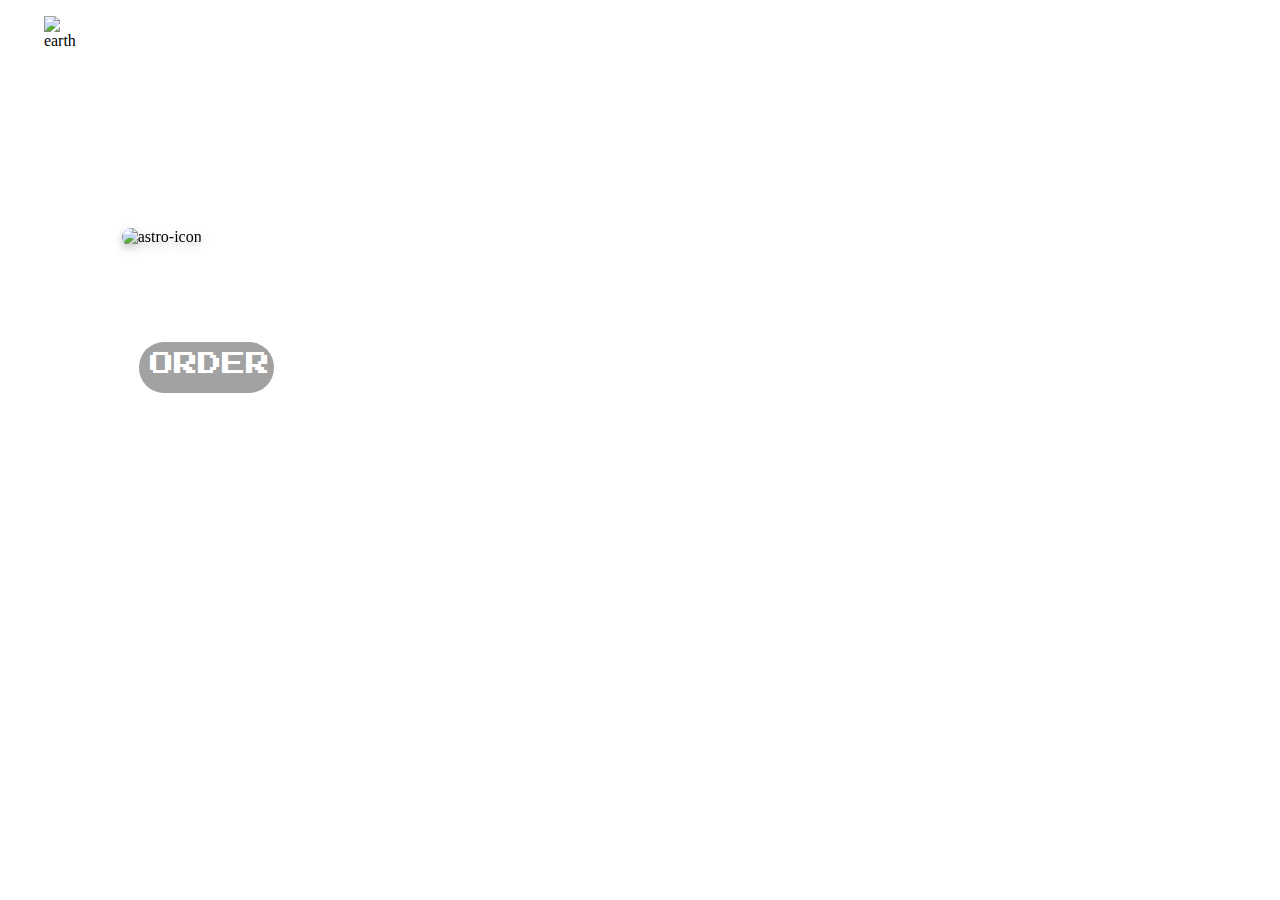
==== html/astro_spices.html @ c0d2e892 "complete astro spice page" ====
<!DOCTYPE html>
<html lang="en">
<head>
    <meta charset="UTF-8">
    <link rel="stylesheet" href="../css/foodships.css">

    <meta http-equiv="X-UA-Compatible" content="IE=edge">
    <meta name="viewport" content="width=device-width, initial-scale=1.0">
    <title>Astro Spices</title>
</head>
<body>
       
    <div class="flex-restro">
        <div class="box-restro">
            <div class="top">
                <img src="../assets/planet-earth.png" alt="earth" class="earth-icon icon-restro">
                <span class="chakra location-text location-text-restro">Terra</span>
            </div>
            <p class="rubik">Est. Delivery Time : 5 Minutes</p>
            <p class="rubik">Distance :  51 km</p>
            <div>
            <img src="../assets/astro-icon.jpg" alt="astro-icon" class="astro-icon">
            </div>
            <p class="rubik-dirt restro-name">Astro Spices</p>
            <a href="cart.html" ><div class="order-button"><span class="press-start-2p order-button-text">ORDER</span></div></a>
            <p class="rubik stats">Avg. rating : 4.5 stars</p>
            <p class="rubik stats">Deliveries : 50,012</p>
            <p class="rubik stats">Contact : astrospices@call.me</p>
        </div>
        <div class="box-restro">
            <p class="rubik-wet-paint watering">Exquisite Cuisine</p>
            <p class="rubik-dirt menu">Best Sellers</p>
            <p class="rubik menu-item">Galaxy Shake</p>
            <p class="rubik menu-item">Dragon Potato</p>
            <p class="rubik menu-item">Astro Special Chilli</p>
            <p class="rubik menu-item">Martian Pakoda</p>
            <p class="rubik-dirt menu">Main Course</p>
            <p class="rubik menu-item">Hottage Cheese (Spicy)</p>
            <p class="rubik menu-item">Star Kofta</p>
            <p class="rubik menu-item">Fish Rise</p>
            <p class="rubik menu-item">Space Delight</p>
        </div>
        <div class="box-restro food-image-div">
            <img src="../assets/astro_spices_food.jpg" alt="astro-spices" class="food-image">
        </div>
    </div>
</body>
</html>
---- css/foodships.css ----
@import url('https://fonts.googleapis.com/css2?family=Chakra+Petch&family=Press+Start+2P&family=Rubik&family=Rubik+Dirt&family=Rubik+Wet+Paint&family=Ruda&display=swap');
body {
    background: url(../assets/background.jpg) no-repeat center center fixed;
}

.rubik-wet-paint {
    font-family: 'Rubik Wet Paint', sans-serif;
    color: #ffffff;
}

.rubik{
    font-family: 'Rubik', sans-serif;
    color: #ffffff;
}

.ruda {
    font-family: 'Ruda', sans-serif;
    color: #ffffff;
}

.rubik-dirt {
    font-family: 'Rubik Dirt', sans-serif;
    color: #ffffff;
}

.press-start-2p {
    font-family: 'Press Start 2P', cursive;
    color: #ffffff;
}

.chakra {
    font-family: 'Chakra Petch', sans-serif;
    color: #ffffff;
}

.location-label{
    margin: 1%;
    margin-top: 3%;
    margin-left: 7%;
    font-size: 1.2rem;
}

.location-text{
    margin: auto;
    margin-left: 1.2%;
    margin-top: 3.2%;
}

.earth-icon{
    margin-bottom: 0;
    width: 3%;
    margin-top: 2.3%;
    height: 3%;
}

.top{
    display: flex;
    
}

.nearby-label{
    text-align: center;
    font-size: 2.2rem;
    font-weight: 800;
    margin-top: 5%;
}

.flex-container{
    display: flex;
    flex-wrap: wrap;
    justify-content: center;
    margin-top: 2%;
}

.box{
    width: 100%;
    border-radius: 20px;
    margin: 5%;
}

.box:hover{
    background: rgba(217, 217, 217, 0.06);
}

.star-view-image{
    overflow: hidden;
    filter: drop-shadow(0px 4px 4px rgba(0, 0, 0, 0.25));
    border-radius: 25px;
    width: 90%;
    margin: 5%;
}

.restaurant-name{
    text-align: center;
    font-size: 1.5rem;
    margin: 5%;
}

.desc{
    text-align: center;
    font-size: .7rem;
}

.distance{
    text-align: center;
    margin-top: 12%;
    padding-bottom: 7%;
}

a {
    text-decoration: none;
    color: #ffffff;
    width: 20%;
    margin: 4%;
}

.icon-restro{
    width: 10%;
    margin-left: 3%;
}

.location-text-restro{
    margin-right: 10%;
    margin-top: 5%;
    margin-bottom: 20%;
}

.watering{
    font-size: 2.3rem;
    text-align: center;
    margin-top: 25%;
    margin-bottom: 15%;
}

.flex-restro{
    display: flex;
    flex-wrap: wrap;
}

.box-restro{
    width:28%;
    margin: 2%;
    margin-top: 0;
    margin-bottom: 0;
}

.astro-icon{
    margin-top: 7%;
    overflow: hidden;
    filter: drop-shadow(0px 4px 4px rgba(0, 0, 0, 0.25));
    border-radius: 25px;
    width: 50%;
    margin-left: 25%;
    margin-right: 25%;
}

.restro-name{
    text-align: center;
    font-size: 2rem;
    margin: 5%;
    margin-bottom: 5%;
}

.stats{
    margin-bottom: 06%;
}

.menu{
    text-align: center;
    font-size: 1.5rem;
    margin-top: 15%;
}

.menu-item{
    text-align: center;
    font-size: 1rem;

}



.food-image{
    position: relative;
    margin-top: 0;
    width: 100%;
    opacity: 60%;
    width: 120%;
    bottom: 10%;
    margin-bottom: 0;
}

.order-button{
    text-align: center;
    font-size: 1.5rem;
    margin-top: 0;
    margin-bottom: 5%;
    width: 32%;
    padding: 3%;
    margin-left: 30%;
    background: rgba(34, 34, 34, 0.42);
    border-radius: 25px;
}

.order-button-text{
    margin-top: 5%;
    padding: 0;
}

.order-button:hover{
    border: 1px solid #2A6D7C;
}
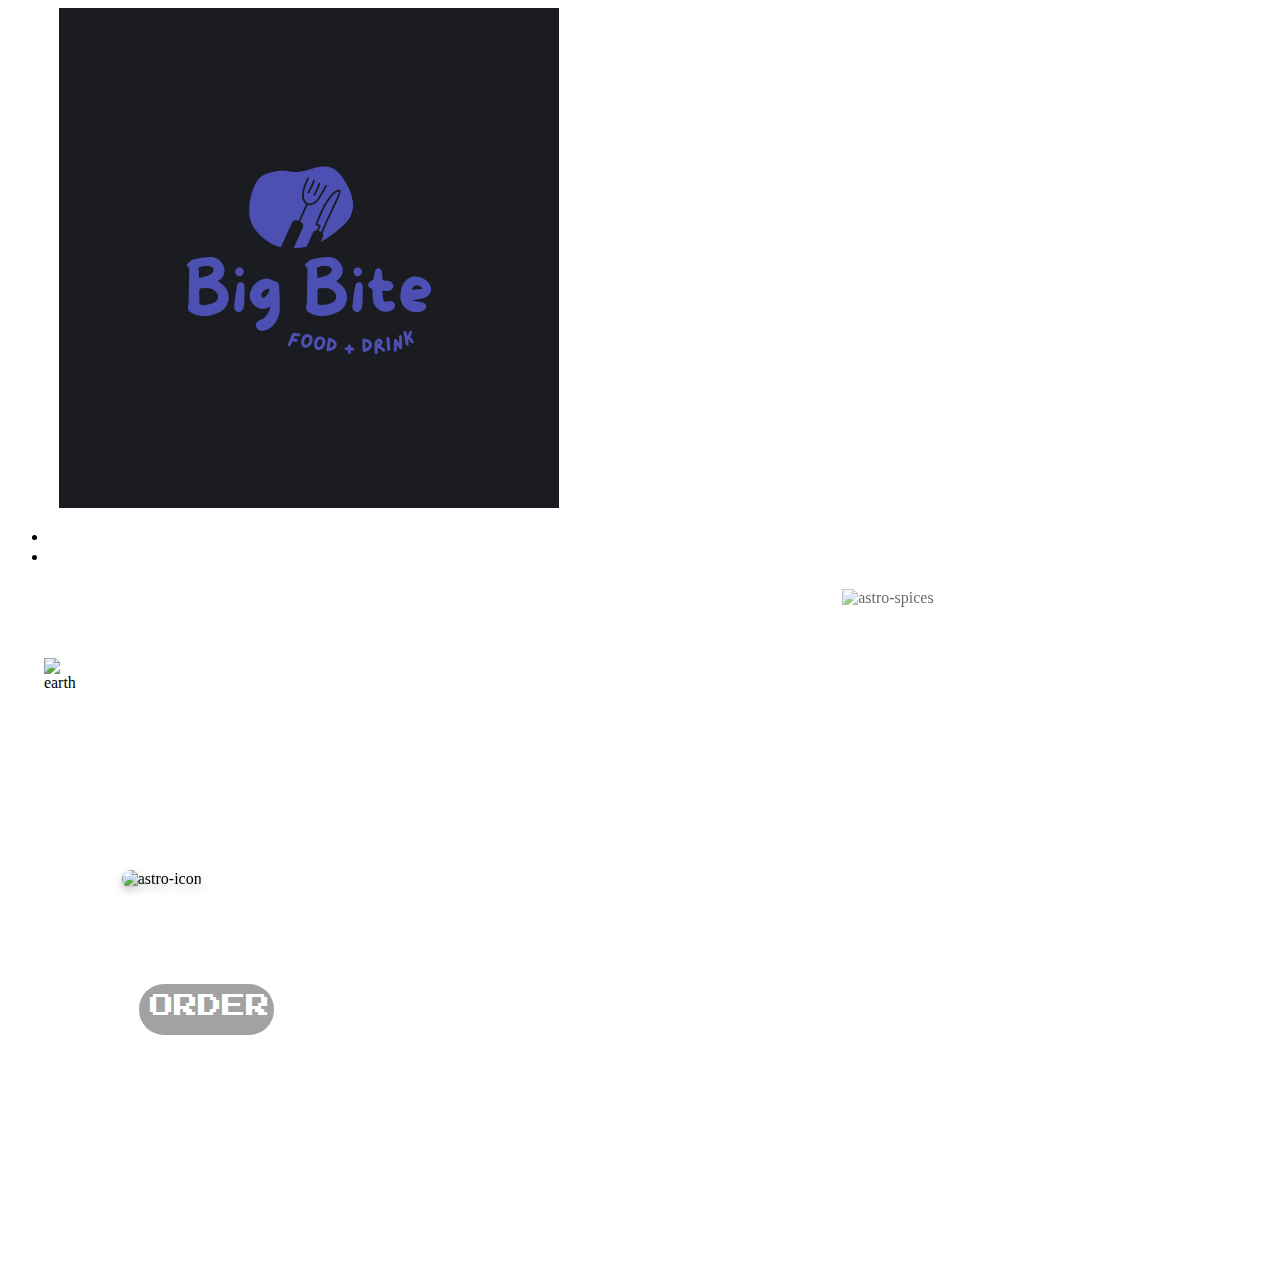
==== commit f2c1ae56: "added link to cart" ====
--- a/html/astro_spices.html
+++ b/html/astro_spices.html
@@ -3,21 +3,41 @@
 <head>
     <meta charset="UTF-8">
     <link rel="stylesheet" href="../css/foodships.css">
-
+    <link href="https://cdn.jsdelivr.net/npm/bootstrap@5.3.0-alpha1/dist/css/bootstrap.min.css" rel="stylesheet"
+        integrity="sha384-GLhlTQ8iRABdZLl6O3oVMWSktQOp6b7In1Zl3/Jr59b6EGGoI1aFkw7cmDA6j6gD" crossorigin="anonymous">
     <meta http-equiv="X-UA-Compatible" content="IE=edge">
     <meta name="viewport" content="width=device-width, initial-scale=1.0">
     <title>Astro Spices</title>
 </head>
 <body>
-       
+    <nav class="navbar navbar-expand-sm">
+        <div class="container container-1">
+            <a class="navbar-brand" href="index.html">
+                <img src="../assets/logo.png" alt="Bootstrap" class="logo">
+            </a>
+                <ul class="navbar-nav ml-auto">
+                    <li class="nav-item">
+                        <a class="nav-link" href="../html/foodships.html" class="tofoodships">
+                            Foodships
+                        </a>
+                    </li>
+                    <li class="nav-item">
+                        <a class="nav-link" href="cart.html">
+                            <img src="../assets/bag-fill.svg" class="bag-fill">
+                            <p class="cartbag">Cart</p>
+                        </a>
+                    </li>
+                </ul>
+            </div>
+    </nav>
     <div class="flex-restro">
         <div class="box-restro">
             <div class="top">
                 <img src="../assets/planet-earth.png" alt="earth" class="earth-icon icon-restro">
                 <span class="chakra location-text location-text-restro">Terra</span>
             </div>
-            <p class="rubik">Est. Delivery Time : 5 Minutes</p>
-            <p class="rubik">Distance :  51 km</p>
+            <p class="rubik misc">Est. Delivery Time : 5 Minutes</p>
+            <p class="rubik misc">Distance :  51 km</p>
             <div>
             <img src="../assets/astro-icon.jpg" alt="astro-icon" class="astro-icon">
             </div>
@@ -44,5 +64,8 @@
             <img src="../assets/astro_spices_food.jpg" alt="astro-spices" class="food-image">
         </div>
     </div>
+    <script src="https://cdn.jsdelivr.net/npm/bootstrap@5.3.0-alpha1/dist/js/bootstrap.bundle.min.js"
+        integrity="sha384-w76AqPfDkMBDXo30jS1Sgez6pr3x5MlQ1ZAGC+nuZB+EYdgRZgiwxhTBTkF7CXvN"
+        crossorigin="anonymous"></script>
 </body>
 </html>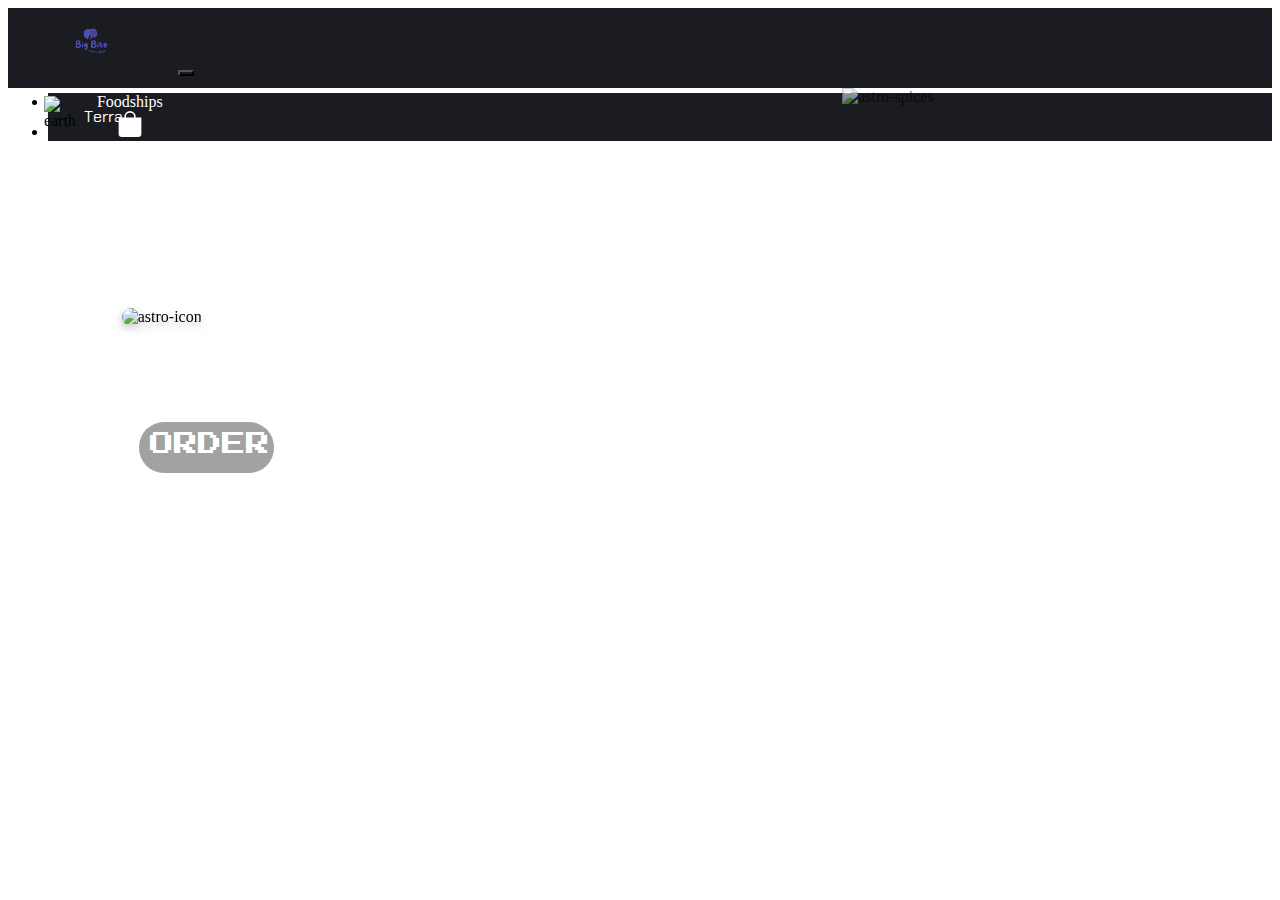
==== commit 61280203: "navbar responsive" ====
--- a/html/astro_spices.html
+++ b/html/astro_spices.html
@@ -15,6 +15,9 @@
             <a class="navbar-brand" href="index.html">
                 <img src="../assets/logo.png" alt="Bootstrap" class="logo">
             </a>
+            <button class="navbar-toggler" type="button" data-bs-toggle="collapse" data-bs-target="#navbarTogglerDemo02" aria-controls="navbarTogglerDemo02" aria-expanded="false" aria-label="Toggle navigation">
+                <span class="navbar-toggler-icon"></span>
+              </button>
                 <ul class="navbar-nav ml-auto">
                     <li class="nav-item">
                         <a class="nav-link" href="../html/foodships.html" class="tofoodships">
--- a/css/foodships.css
+++ b/css/foodships.css
@@ -1,6 +1,20 @@
 @import url('https://fonts.googleapis.com/css2?family=Chakra+Petch&family=Press+Start+2P&family=Rubik&family=Rubik+Dirt&family=Rubik+Wet+Paint&family=Ruda&display=swap');
 body {
     background: url(../assets/background.jpg) no-repeat center center fixed;
+}
+
+.navbar-toggler {
+    background: #1A1C22;
+}
+
+.navbar-toggler-icon {
+    background: #1A1C22;
+}
+
+.collapse {
+    background: #1A1C22;
+    display: flex;
+    justify-content: right;
 }
 
 .rubik-wet-paint {
@@ -180,7 +194,6 @@
 
 
 .food-image{
-    position: relative;
     margin-top: 0;
     width: 100%;
     opacity: 60%;
@@ -208,4 +221,193 @@
 
 .order-button:hover{
     border: 1px solid #2A6D7C;
+}
+
+.icon-cart{
+    width: 5%;
+    margin-left: 3%;
+}
+
+.location-text-cart{
+    margin-top: 4.2%;
+    font-size: 1.2rem;
+    margin-bottom: 0;
+}
+
+.watering-cart{
+    text-align: center;
+    font-size: 4rem;
+    margin-top: 1.5%;
+}
+
+.cart-items{
+    
+    background: #010101;
+    box-shadow: 0px 4px 4px rgba(60, 126, 118, 0.55);
+    border-radius: 25px;
+    width: 50%;
+    margin-left: 25%;
+    padding: 2%;
+
+}
+
+.cart-item{
+    margin-left: 10%;
+    font-size: 1.2rem;
+}
+
+.qty{
+    font-size: 1.2rem;
+}
+
+.fixcart{
+    width: 50%;
+}
+
+.item-qty{
+    width: 20%;
+    margin-left: 26%;
+}
+
+.item{
+    display: flex;
+    margin-bottom: 3%;
+    margin-top: 3%;
+}
+
+a:link {
+    text-decoration: none;
+}
+
+.place-order-button{
+    padding: 1%;
+    margin: 0;
+    margin-top: 2%;
+    margin-bottom: 2%;
+    margin-left: 40%;
+    width: 20%;
+}
+
+.navbar {
+    height: 5rem;
+    background: #1A1C22 !important;
+}
+
+.container-1 {
+    background: #1A1C22;
+    height: 80px;
+}
+
+.navbar-brand {
+    background: #1A1C22;
+}
+
+.logo {
+    background: #1A1C22;
+    width: 4.063rem;
+}
+
+.bag-fill {
+    width: 1.625rem;
+    margin-inline: 1.25rem;
+}
+
+.cartbag {
+    display: none;
+}
+
+.nav-item {
+    background: #1A1C22;
+}
+
+.nav-link {
+    color: white !important;
+    background: #1A1C22;
+    transition: opacity 1s;
+}
+
+.nav-link:hover {
+    opacity: 75%;
+}
+
+.tofoodships {
+    margin-inline: 1.25rem;
+    font-family: 'Roboto', sans-serif;
+}
+
+@media only screen and (max-width: 900px){
+    .bag-fill {
+        display: none;
+    }
+
+    .cartbag {
+        display: block;
+        background: #1A1C22;
+        font-family: 'Roboto', sans-serif;
+        margin-bottom: 0;
+    }
+
+    .top{
+        display: none;
+
+    }
+
+    .flex-restro{
+        width: 100%;
+        background: url(../assets/astro_spices_food.jpg) no-repeat center center fixed;
+        display: block;
+        background-blend-mode: screen;
+        padding-bottom: 3%;
+    }
+
+    .food-image-div{
+        display: none;
+    }
+
+    .box-restro{
+        width: 100%;
+        margin: 0;
+        margin-top: 0;
+        margin-bottom: 0;
+    }
+
+    .stats{
+        text-align: center;
+    }
+    
+    .misc{
+        text-align: center;
+    }
+
+    .menu{
+        margin-top: 5%;
+    }
+
+    .watering{
+        margin-top: 2%;
+        margin-bottom: 0;
+    }
+
+    .cart-items{
+        width: 90%;
+        margin-left: 3%;
+    }
+
+    .cart-item{
+        font-size: .8rem;
+    }
+
+    .qty{
+        font-size: .8rem;
+    }
+
+    
+
+
+}
+
+@media only screen and (max-width: 550px){
+    .flex-container{
+        display: block;
+    }
 }